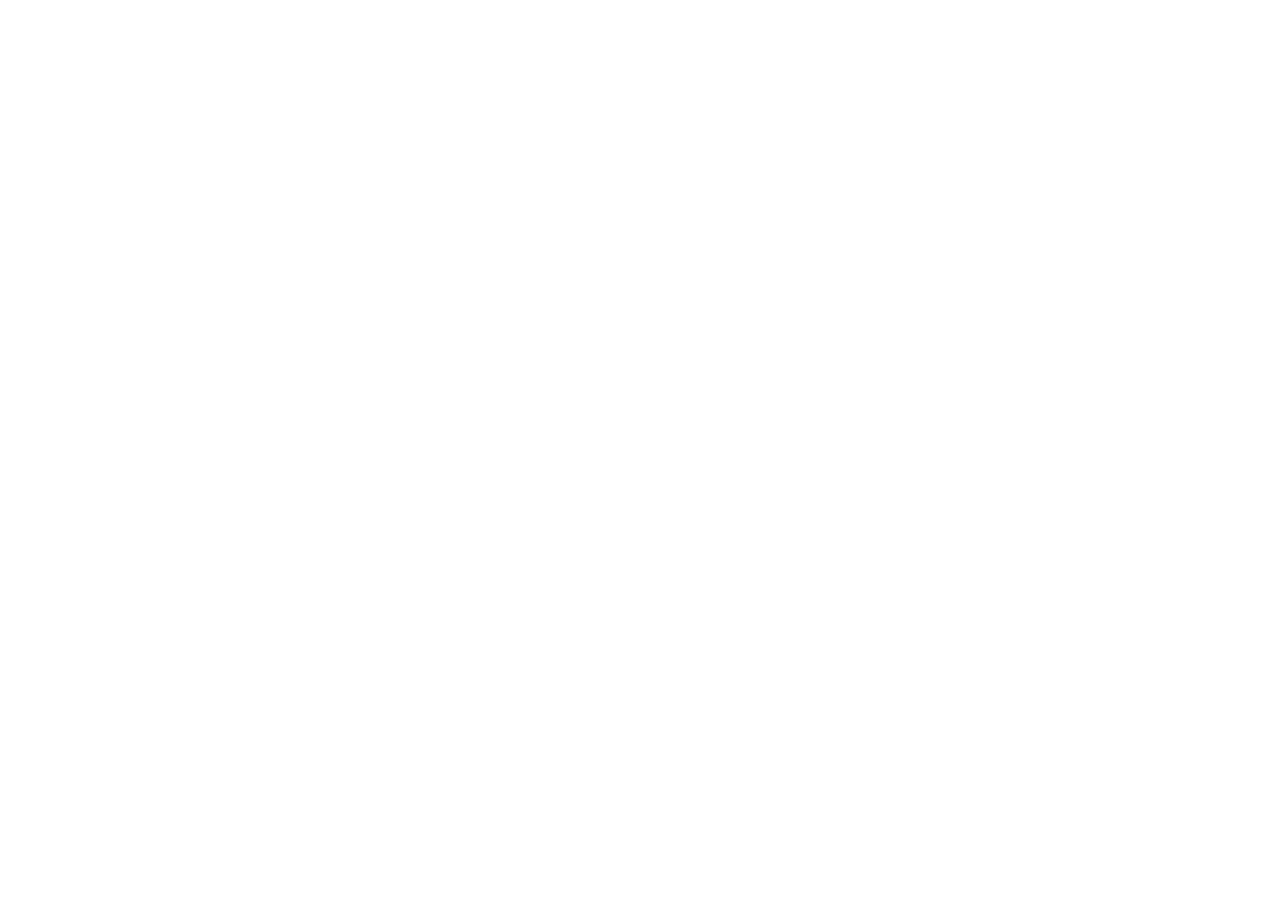
==== index.html @ c89aad0e "Initial commit" ====
<!DOCTYPE html>
<html lang="en">
<head>
    <meta charset="UTF-8">
    <meta name="viewport" content="width=device-width, initial-scale=1.0">
    <title>Bio Page</title>
</head>
<body>
    
</body>
</html>
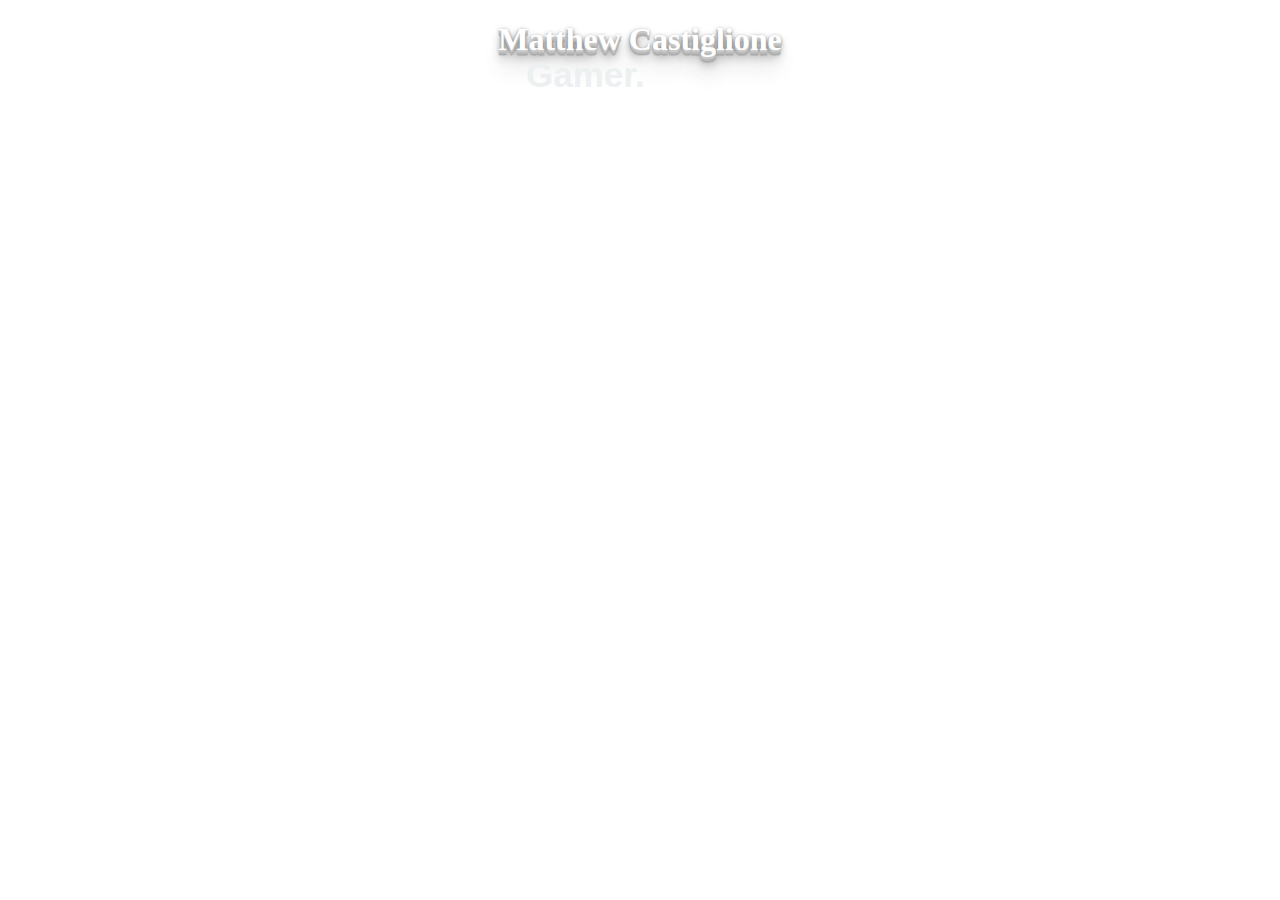
==== commit ea5c8c26: "Added Subtitle Effect. Included 2 pictures as assets." ====
--- a/index.html
+++ b/index.html
@@ -3,9 +3,30 @@
 <head>
     <meta charset="UTF-8">
     <meta name="viewport" content="width=device-width, initial-scale=1.0">
+    <link rel="stylesheet" type="text/css" href="index.css">
     <title>Bio Page</title>
+    <div class="name"><center><h1 style="color:white">Matthew Castiglione</h1></div></center>
+    <!-- <div class="subtitle"><h2">Gamer. Coder. Nerd.</h2></div></center> -->
+   <div class="content">
+  	<div class="content__container">
+    <ul class="content__container__list">
+      <li class="content__container__list__item">Gamer.</li>
+      <li class="content__container__list__item">Coder.</li>
+      <li class-"content__container__list__item">Eagle Scout.</li>
+      <li class="content__container__list__item">Nerd.</li>
+    </ul>
+  </div>
+</div>
 </head>
-<body>
-    
-</body>
+<style>
+	body {
+		background-image: url('https://i.pinimg.com/originals/22/d3/86/22d386aa840fc7546a451a41bcdd2747.jpg');
+		background-size: fill;
+	}
+	</style>
+<!-- <body>
+	<div class="gameCards">
+	<div class="steamCard"><a href="http://steamsignature.com"><img src="https://steamsignature.com/card/0/76561198025419622.png" alt=""/></a></div>
+	<div class="playstationCard"><a href="https://psnprofiles.com/BartandBender"><img src="https://card.psnprofiles.com/1/BartandBender.png" border="0"></a></div></div>
+</body> -->
 </html>--- a/index.css
+++ b/index.css
@@ -0,0 +1,94 @@
+.name {
+  text-shadow: 0 1px 0 #ccc,
+               0 2px 0 #c9c9c9,
+               0 3px 0 #bbb,
+               0 4px 0 #b9b9b9,
+               0 5px 0 #aaa,
+               0 6px 1px rgba(0,0,0,.1),
+               0 0 5px rgba(0,0,0,.1),
+               0 1px 3px rgba(0,0,0,.3),
+               0 3px 5px rgba(0,0,0,.2),
+               0 5px 10px rgba(0,0,0,.25),
+               0 10px 10px rgba(0,0,0,.2),
+               0 20px 20px rgba(0,0,0,.15);
+
+}
+
+.content{ 
+  position: absolute;
+  top: 15%;
+  left: 45%;
+  transform: translate(-50%, -50%);
+  height: 160px;
+  overflow:hidden;
+  
+  font-family: 'Lato', sans-serif;
+  font-size: 35px;
+  line-height: 40px;
+  color: #ecf0f1;
+  }
+  .content__container{
+  	    font-weight: 600;
+    overflow: hidden;
+    height: 40px;
+    padding: 0 40px;
+  } 
+
+
+    .content__container__text{ 
+      display: inline;
+      float: left;
+      margin: 0;
+  }
+
+    .content__container__list {
+      margin-top: 0;
+      padding-left: 110px;
+      text-align: left;
+      list-style: none;
+      
+      animation-name: change;
+      animation-duration: 10s;
+      animation-iteration-count: infinite;
+  }
+
+      .content__content__list__item {
+        line-height:40px;
+        margin:0;
+      }
+
+@keyframes opacity {
+  0%, 100% {opacity:0;}
+  50% {opacity:1;}
+}
+
+@keyframes change {
+  0%, 12.66%, 100% {transform:translate3d(0,0,0);}
+  16.66%, 29.32% {transform:translate3d(0,-25%,0);}
+  33.32%,45.98% {transform:translate3d(0,-50%,0);}
+  49.98%,62.64% {transform:translate3d(0,-75%,0);}
+  66.64%,79.3% {transform:translate3d(0,-50%,0);}
+  83.3%,95.96% {transform:translate3d(0,-25%,0);}
+}
+
+
+/*.gameCards {
+	display: flex;
+	justify-content: space-between;
+}
+
+.steamCard {
+	transition: all 0.5s ease;
+}
+
+.steamCard:hover {
+	transform:rotate(-10deg);
+}
+
+.playstationCard {
+	transition: all 0.5s ease;
+}
+
+.playstationCard:hover {
+	transform:rotate(-10deg);
+}*/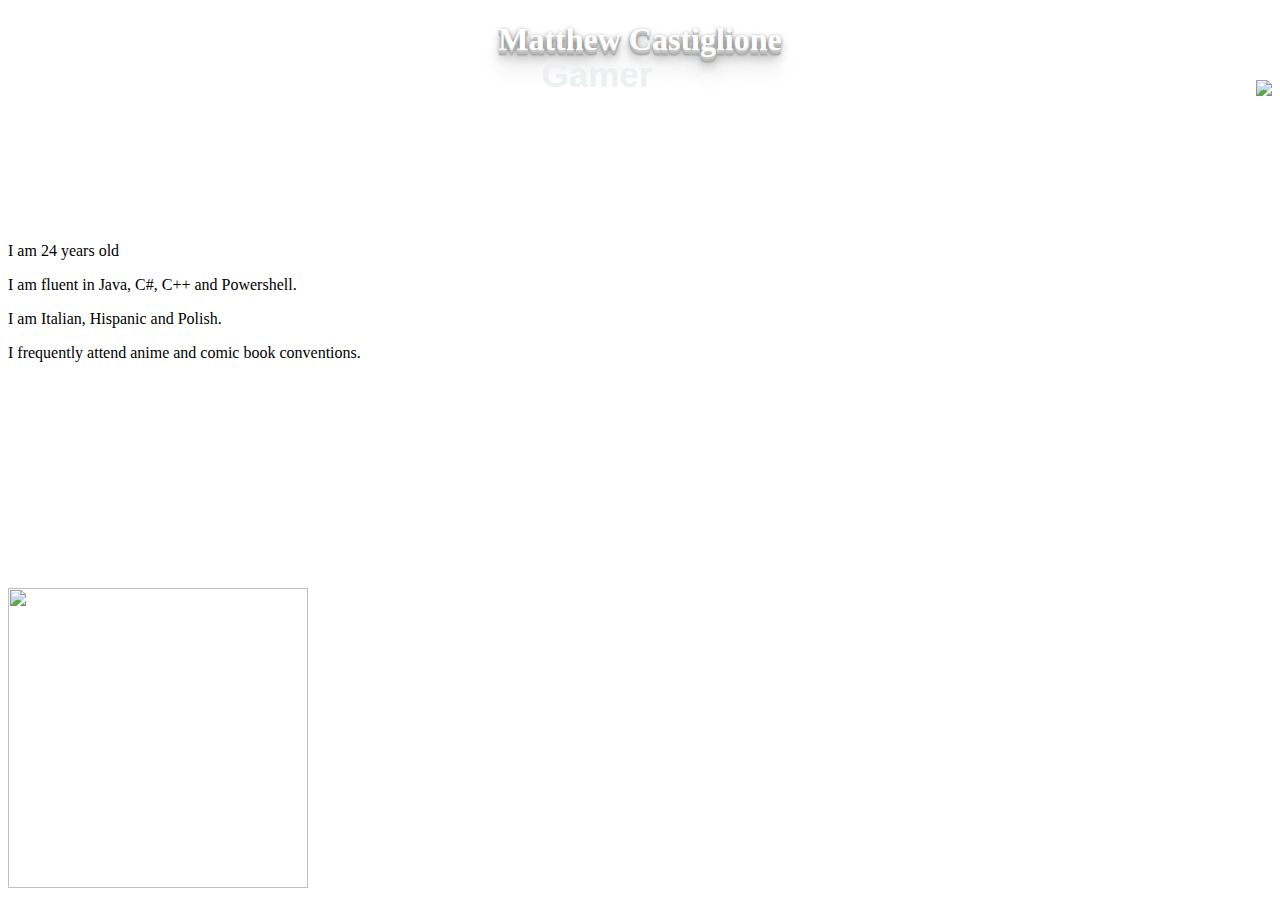
==== commit 9d628790: "Added contact.css and made changes to index.html" ====
--- a/index.html
+++ b/index.html
@@ -4,29 +4,36 @@
     <meta charset="UTF-8">
     <meta name="viewport" content="width=device-width, initial-scale=1.0">
     <link rel="stylesheet" type="text/css" href="index.css">
-    <title>Bio Page</title>
+    <title>Matthew Casitglione</title>
+</head>
+<body> 
     <div class="name"><center><h1 style="color:white">Matthew Castiglione</h1></div></center>
-    <!-- <div class="subtitle"><h2">Gamer. Coder. Nerd.</h2></div></center> -->
-   <div class="content">
+	<div class="gameCards">
+	<div class="steamCard"><a href="http://steamsignature.com"><img src="https://steamsignature.com/card/0/76561198025419622.png" alt=""/></a></div>
+	<div class="playstationCard"><a href="https://psnprofiles.com/BartandBender"><img src="https://card.psnprofiles.com/1/BartandBender.png" border="0"></a></div></div> 
+	<div class="content">
   	<div class="content__container">
     <ul class="content__container__list">
-      <li class="content__container__list__item">Gamer.</li>
-      <li class="content__container__list__item">Coder.</li>
-      <li class-"content__container__list__item">Eagle Scout.</li>
-      <li class="content__container__list__item">Nerd.</li>
+      <li class="content__container__list__item">Gamer</li>
+      <li class="content__container__list__item">Coder</li>
+      <li class-"content__container__list__item">PC Builder</li>
+      <li class="content__container__list__item">Nerd</li>
     </ul>
   </div>
 </div>
-</head>
+
 <style>
 	body {
 		background-image: url('https://i.pinimg.com/originals/22/d3/86/22d386aa840fc7546a451a41bcdd2747.jpg');
 		background-size: fill;
 	}
 	</style>
-<!-- <body>
-	<div class="gameCards">
-	<div class="steamCard"><a href="http://steamsignature.com"><img src="https://steamsignature.com/card/0/76561198025419622.png" alt=""/></a></div>
-	<div class="playstationCard"><a href="https://psnprofiles.com/BartandBender"><img src="https://card.psnprofiles.com/1/BartandBender.png" border="0"></a></div></div>
-</body> -->
+
+
+	<div class="sentences">
+	<p><br /><br /><br /><br /><br /><br /><br /><br /><br />I am 24 years old</p><p>I am fluent in Java, C#, C++ and Powershell.</p><p>I am Italian, Hispanic and Polish.</p><p>I frequently attend anime and comic book conventions.</p></div>
+	<div class="profilePic"><img src="https://scontent-dfw5-1.xx.fbcdn.net/v/t1.0-9/97494730_3432995676727795_4911359759413673984_n.jpg?_nc_cat=103&_nc_sid=09cbfe&_nc_ohc=QHxza0zNyOAAX-eqk4i&_nc_ht=scontent-dfw5-1.xx&oh=60b1703a39639b0e67c8dabbc32b7169&oe=5EE9904A" width="300" height="300"</div>
+
+
+</body>
 </html>--- a/index.css
+++ b/index.css
@@ -72,12 +72,13 @@
 }
 
 
-/*.gameCards {
-	display: flex;
+.gameCards {
+	align-self: flex-end;
 	justify-content: space-between;
 }
 
 .steamCard {
+	float: left;
 	transition: all 0.5s ease;
 }
 
@@ -86,9 +87,15 @@
 }
 
 .playstationCard {
+	float: right;
 	transition: all 0.5s ease;
 }
 
 .playstationCard:hover {
 	transform:rotate(-10deg);
-}*/+}
+
+.profilePic {
+	position: absolute;
+	bottom: 8px;
+}
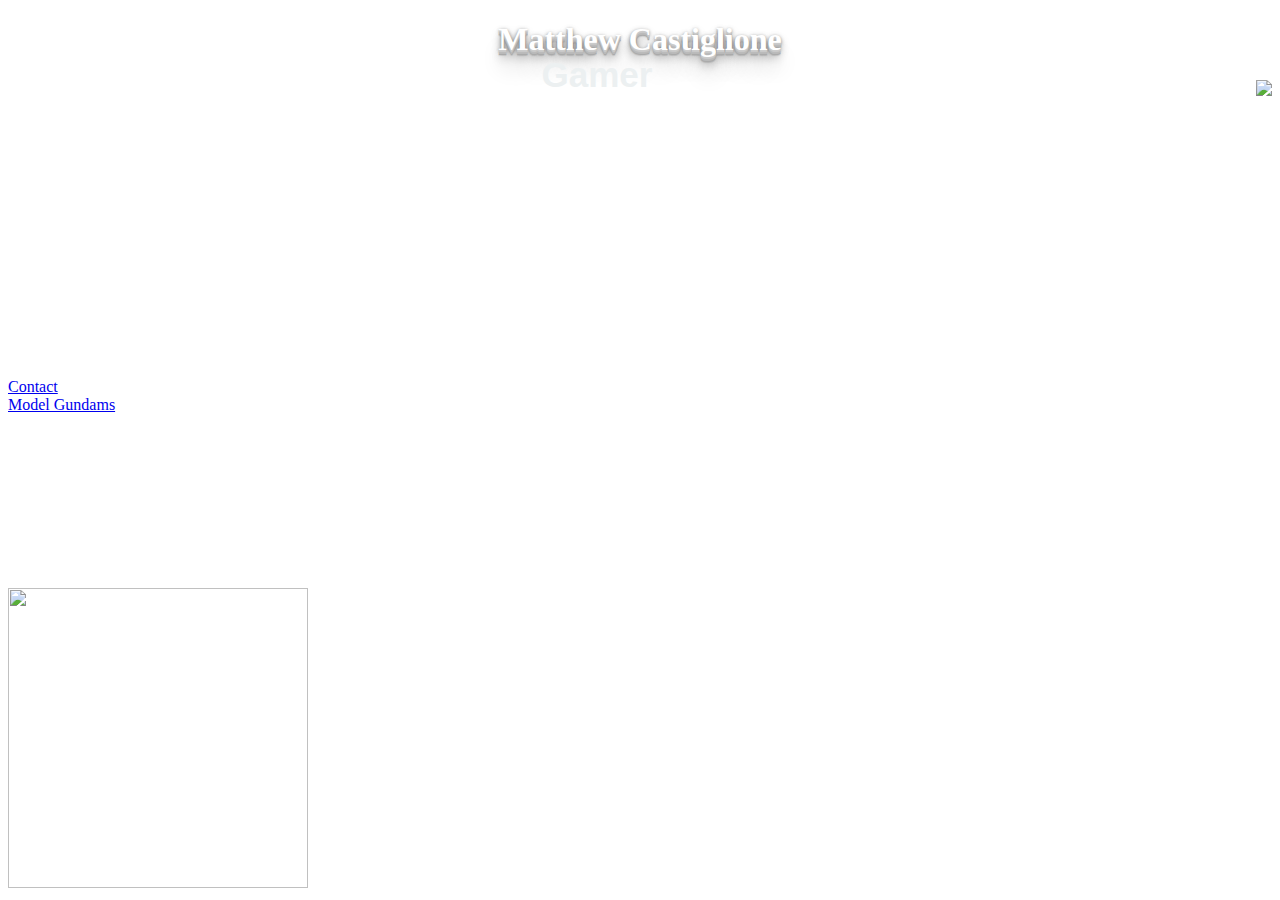
==== commit a8d337fd: "Finished the rest of the site" ====
--- a/index.html
+++ b/index.html
@@ -32,6 +32,7 @@
 
 	<div class="sentences">
 	<p><br /><br /><br /><br /><br /><br /><br /><br /><br />I am 24 years old</p><p>I am fluent in Java, C#, C++ and Powershell.</p><p>I am Italian, Hispanic and Polish.</p><p>I frequently attend anime and comic book conventions.</p></div>
+	<p><a href="contact.html"> Contact </a> <br /> <a href="gallery.html"> Model Gundams</a> </p>
 	<div class="profilePic"><img src="https://scontent-dfw5-1.xx.fbcdn.net/v/t1.0-9/97494730_3432995676727795_4911359759413673984_n.jpg?_nc_cat=103&_nc_sid=09cbfe&_nc_ohc=QHxza0zNyOAAX-eqk4i&_nc_ht=scontent-dfw5-1.xx&oh=60b1703a39639b0e67c8dabbc32b7169&oe=5EE9904A" width="300" height="300"</div>
 
 
--- a/index.css
+++ b/index.css
@@ -99,3 +99,7 @@
 	position: absolute;
 	bottom: 8px;
 }
+
+div p{
+	color: white;
+}